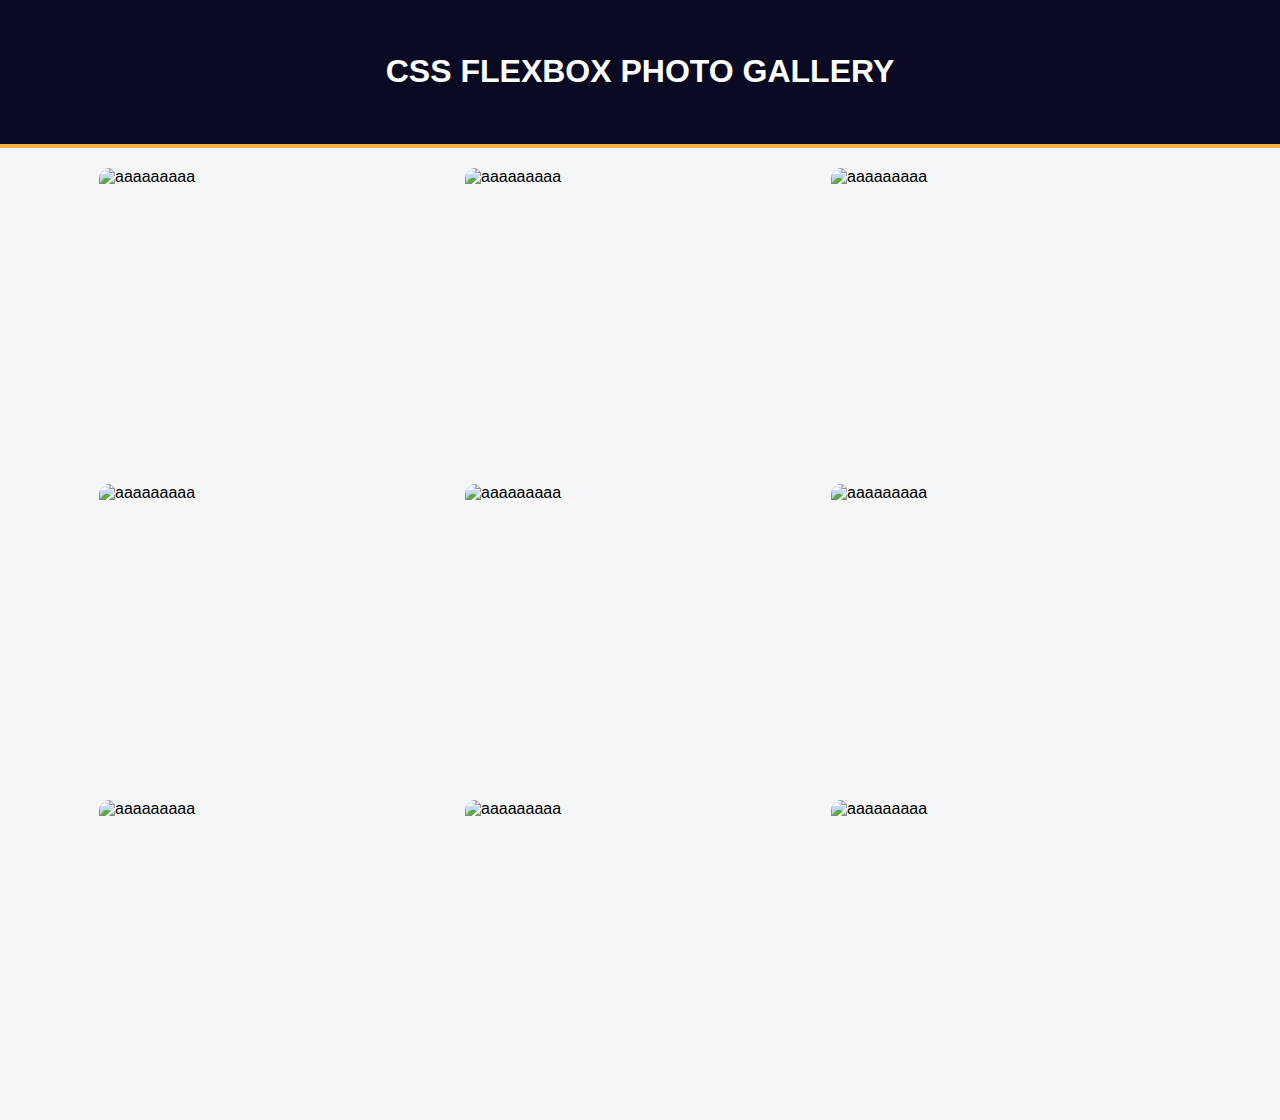
==== css flexbox photo galery/index.html @ d0e7ba48 "segundo commit" ====
<!DOCTYPE html>
<html lang="en">
  <head>
    <meta charset="utf-8">
    <meta name="viewport" content="width=device-width, initial-scale=1.0">
    <title>Photo Gallery</title>
    <link rel="stylesheet" href="./styles.css">
  </head>
  <body>
    <header class="header">
      <h1>css flexbox photo gallery</h1>
    </header>
    <div class="gallery">
      <img src="https://cdn.freecodecamp.org/curriculum/css-photo-gallery/1.jpg" alt="aaaaaaaaa">
      <img src="https://cdn.freecodecamp.org/curriculum/css-photo-gallery/2.jpg" alt="aaaaaaaaa">
      <img src="https://cdn.freecodecamp.org/curriculum/css-photo-gallery/3.jpg" alt="aaaaaaaaa">
      <img src="https://cdn.freecodecamp.org/curriculum/css-photo-gallery/4.jpg" alt="aaaaaaaaa">
      <img src="https://cdn.freecodecamp.org/curriculum/css-photo-gallery/5.jpg" alt="aaaaaaaaa">
      <img src="https://cdn.freecodecamp.org/curriculum/css-photo-gallery/6.jpg" alt="aaaaaaaaa">
      <img src="https://cdn.freecodecamp.org/curriculum/css-photo-gallery/7.jpg" alt="aaaaaaaaa">
      <img src="https://cdn.freecodecamp.org/curriculum/css-photo-gallery/8.jpg" alt="aaaaaaaaa">
      <img src="https://cdn.freecodecamp.org/curriculum/css-photo-gallery/9.jpg" alt="aaaaaaaaa">
    </div> 
  </body>
</html>
---- css flexbox photo galery/styles.css ----
* {
    box-sizing: border-box;
  }
  
  body {
    margin: 0;
    font-family: sans-serif;
    background: #f5f6f7;
  }
  
  .header {
    text-align: center;
    text-transform: uppercase;
    padding: 32px;
    background-color: #0a0a23;
    color: #fff;
    border-bottom: 4px solid #fdb347;
  }
  
  .gallery {
    display: flex;
    flex-direction: row;
    flex-wrap: wrap;
    justify-content: center;
    align-items: center;
    gap: 16px;
    max-width: 1400px;
    margin: 0 auto;
    padding: 20px 10px;
  }
  
  .gallery img {
    width: 100%;
    max-width: 350px;
    height: 300px;
    object-fit: cover;
    border-radius: 10px;
  }
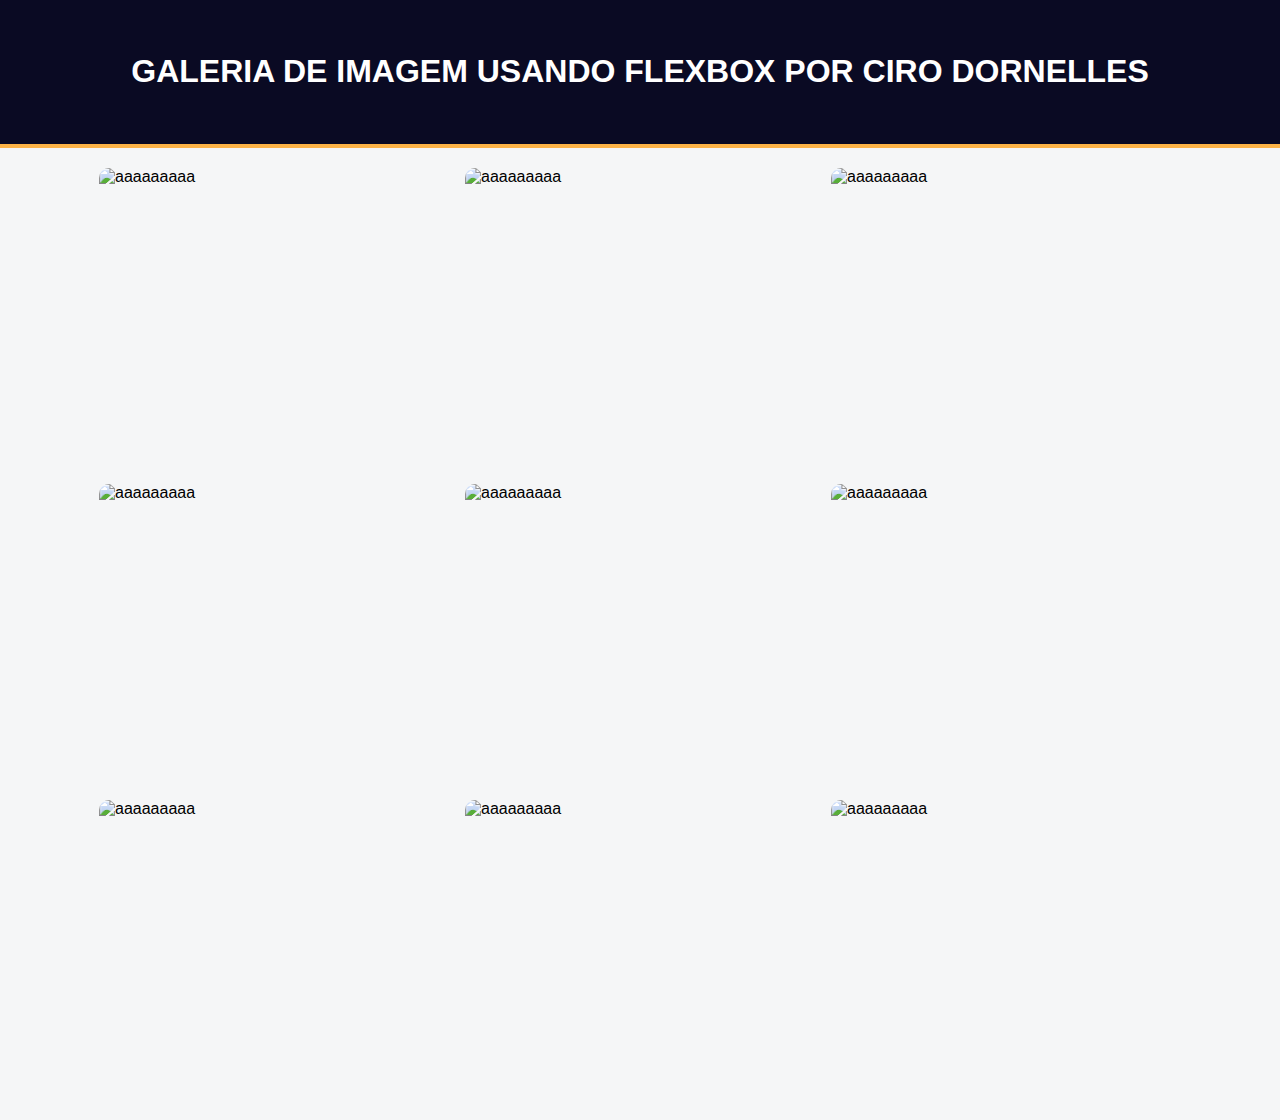
==== commit 1c902176: "ultimas alterações" ====
--- a/css flexbox photo galery/index.html
+++ b/css flexbox photo galery/index.html
@@ -8,7 +8,7 @@
   </head>
   <body>
     <header class="header">
-      <h1>css flexbox photo gallery</h1>
+      <h1>Galeria de imagem usando flexbox por ciro dornelles</h1>
     </header>
     <div class="gallery">
       <img src="https://cdn.freecodecamp.org/curriculum/css-photo-gallery/1.jpg" alt="aaaaaaaaa">
